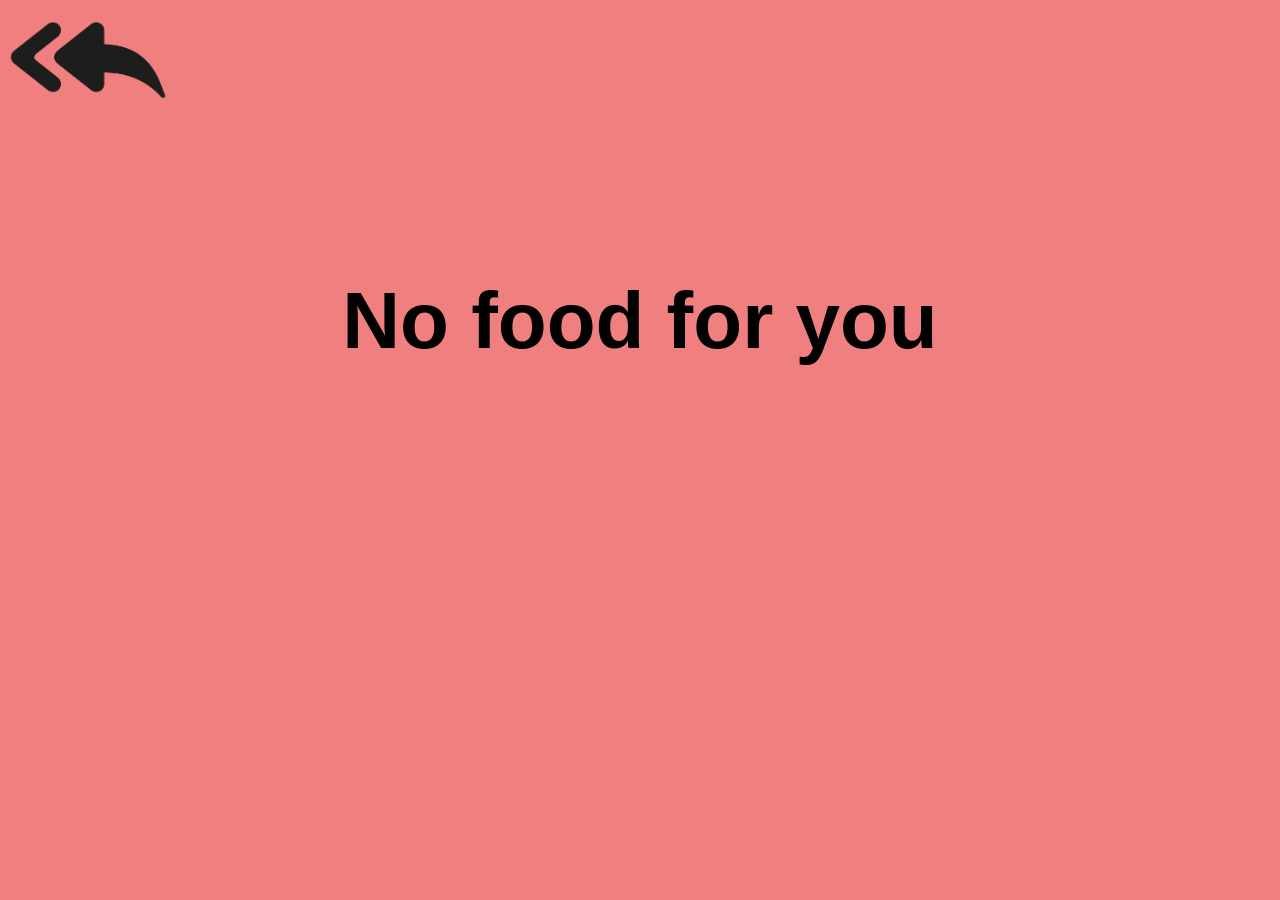
==== no.html @ 31147cba "first commit" ====
<!DOCTYPE html>
<html>
    <head>
        <link href="style.css" rel="stylesheet" type="text/css">
        <title>Flipped Classroom</title>
    </head>

    <body>

        <a href="index.html"><img src="arrow.webp" alt="Arrow" class="arrow"></a>
        <h1 class="text">No food for you</h1>

        <style>
            body {
                background-color: lightcoral;
            }
        </style>

    </body>
</html>
---- style.css ----
body {
    background-color: lightblue;
    font-family: Arial, sans-serif;
}

h1 {
    text-align: center;
    margin-top: 16rem;
    font-size: 5rem;
}

.text {
    text-align: center;
    margin-top: 10rem;
    font-size: 5rem;
}

.food {
    display: block;
    margin: auto;
    width: 50rem;
}

.arrow {
    display: block;
    width: 10rem;
}

.button {
    display: flex;
    flex-direction: column;
    align-items: center;
    gap: 1rem;
}

.button a {
    color: black;
    padding: 20px 40px;
    border-radius: 10px;
    text-decoration: none;
}

.button a:first-child {
    background-color: lightgreen;
    font-size: 2rem;
}

.button a:last-child {
    background-color: lightcoral;
    font-size: 1rem;
}
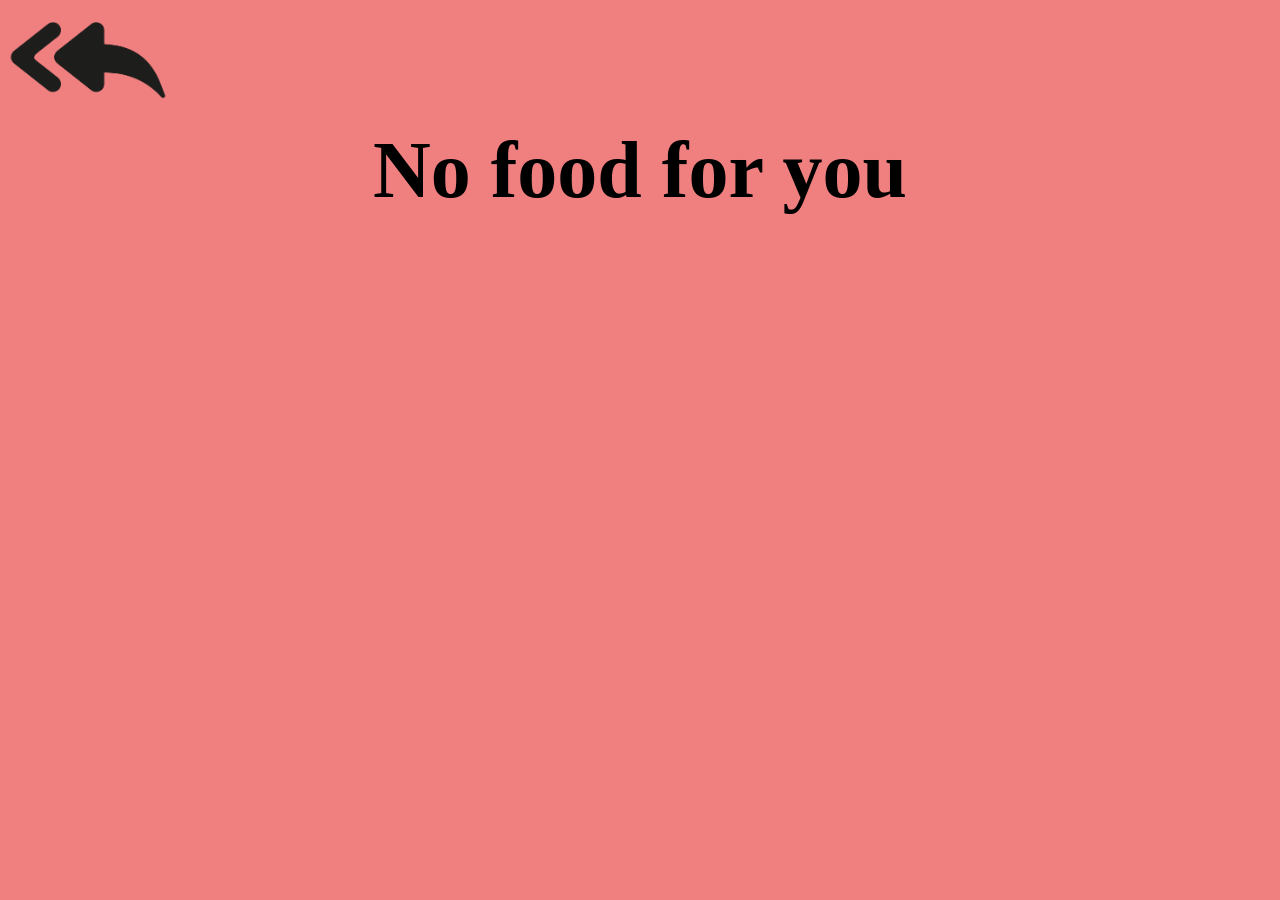
==== commit a4faa481: "Added comments for Flipped Classroom" ====
--- a/no.html
+++ b/no.html
@@ -6,7 +6,7 @@
     </head>
 
     <body>
-
+        
         <a href="index.html"><img src="arrow.webp" alt="Arrow" class="arrow"></a>
         <h1 class="text">No food for you</h1>
 
--- a/style.css
+++ b/style.css
@@ -1,21 +1,45 @@
+/* curly bracket */
 body {
-    background-color: lightblue;
-    font-family: Arial, sans-serif;
-}
+    /* colors can be specified using names, hex values, or RGB values */
+    background-color: lightblue; 
+    font-family: Copperplate, Papyrus, fantasy;
+} 
 
 h1 {
     text-align: center;
+    /* 
+    rem units are a relative way to size elements 1 rem = 16px 
+    em and px are also used for sizing, but rem is more consistent across different screen sizes and user settings
+    1 em = 16px but can be affected by the font size of the parent element, while 1 rem is always based on the root font size
+    */
     margin-top: 16rem;
     font-size: 5rem;
 }
 
+/* 
+selects elements with the specific class name
+.className selects all elements with the class "className"
+*/
 .text {
+    /* 
+    text-align is used to set the horizontal alignment of the text within an element
+    center aligns the text to the center of its container
+    */
     text-align: center;
-    margin-top: 10rem;
+    margin-top: 10px;
     font-size: 5rem;
 }
 
-.food {
+/* 
+selects the element with the specific id name 
+#idName selects the element with the id "idName"
+*/
+#food {
+    /* 
+    display: block; sets the element to display as a block-level element
+    margin: auto; centers the element horizontally within its container
+    width: 50rem; sets the width of the element to 50 rem units
+    */
     display: block;
     margin: auto;
     width: 50rem;
@@ -26,26 +50,41 @@
     width: 10rem;
 }
 
-.button {
+#button {
+    /* 
+    display: flex; sets the element to display as a flex container, allowing for flexible layout of its child elements
+    flex-direction: column; stacks the child elements vertically
+    align-items: center; centers the child elements horizontally within the container
+    gap: 1rem; adds space between the child elements
+    */
     display: flex;
     flex-direction: column;
     align-items: center;
     gap: 1rem;
 }
 
-.button a {
+/* 
+
+*/
+#button a {
     color: black;
+    /* 
+    padding is used to create space around the content of an element
+    20px 40px means 20px of padding on the top and bottom, and 40px on the left and right
+    border-radius is used to create rounded corners on an element, 10px means the corners will have a radius of 10 pixels
+    text-decoration: none; removes the default underline from the links
+    */
     padding: 20px 40px;
     border-radius: 10px;
     text-decoration: none;
 }
 
-.button a:first-child {
+#yes {
     background-color: lightgreen;
     font-size: 2rem;
 }
 
-.button a:last-child {
+#no {
     background-color: lightcoral;
     font-size: 1rem;
 }
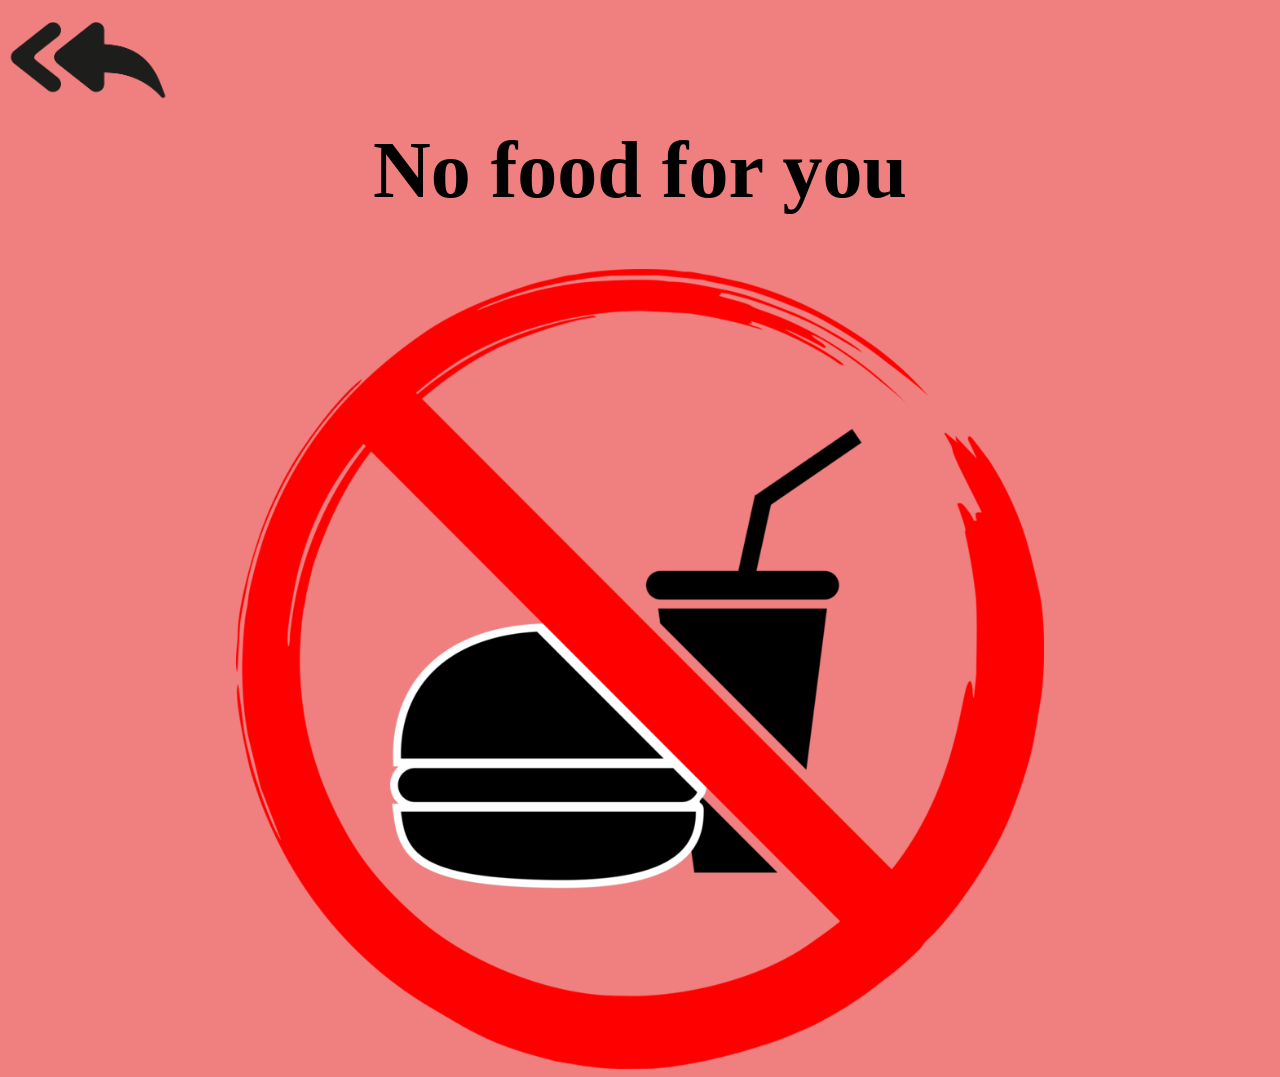
==== commit 99b4c3fe: "Added image" ====
--- a/no.html
+++ b/no.html
@@ -2,13 +2,14 @@
 <html>
     <head>
         <link href="style.css" rel="stylesheet" type="text/css">
-        <title>Flipped Classroom</title>
+        <title>Not Hungry</title>
     </head>
 
     <body>
         
         <a href="index.html"><img src="arrow.webp" alt="Arrow" class="arrow"></a>
         <h1 class="text">No food for you</h1>
+        <img src="no-food.webp" alt="No Food" id="food">
 
         <style>
             body {
--- a/style.css
+++ b/style.css
@@ -42,7 +42,13 @@
     */
     display: block;
     margin: auto;
-    width: 50rem;
+    height: 50rem;
+}
+
+#noFood {
+    display: block;
+    margin: auto;
+    width: 40rem;
 }
 
 .arrow {
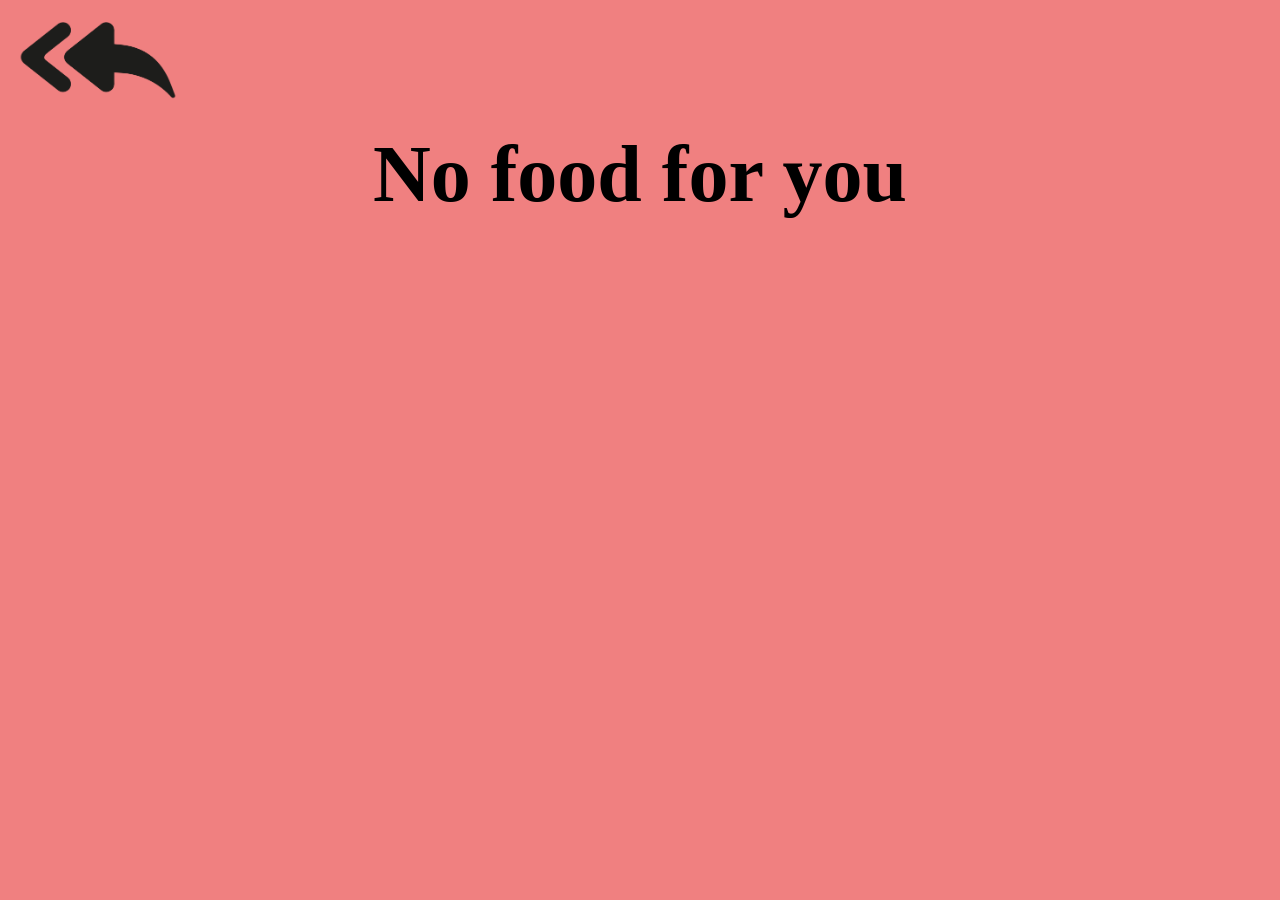
==== commit cd978613: "Removed image for no food. Changed back to classes instead of id's. Removed unnecessary code." ====
--- a/no.html
+++ b/no.html
@@ -9,7 +9,6 @@
         
         <a href="index.html"><img src="arrow.webp" alt="Arrow" class="arrow"></a>
         <h1 class="text">No food for you</h1>
-        <img src="no-food.webp" alt="No Food" id="food">
 
         <style>
             body {
--- a/style.css
+++ b/style.css
@@ -21,20 +21,14 @@
 .className selects all elements with the class "className"
 */
 .text {
-    /* 
-    text-align is used to set the horizontal alignment of the text within an element
-    center aligns the text to the center of its container
-    */
-    text-align: center;
     margin-top: 10px;
-    font-size: 5rem;
 }
 
 /* 
 selects the element with the specific id name 
 #idName selects the element with the id "idName"
 */
-#food {
+.food {
     /* 
     display: block; sets the element to display as a block-level element
     margin: auto; centers the element horizontally within its container
@@ -45,18 +39,12 @@
     height: 50rem;
 }
 
-#noFood {
-    display: block;
-    margin: auto;
-    width: 40rem;
+.arrow {
+    width: 10rem;
+    margin-left: 10px;
 }
 
-.arrow {
-    display: block;
-    width: 10rem;
-}
-
-#button {
+.button {
     /* 
     display: flex; sets the element to display as a flex container, allowing for flexible layout of its child elements
     flex-direction: column; stacks the child elements vertically
@@ -72,7 +60,7 @@
 /* 
 
 */
-#button a {
+.button a {
     color: black;
     /* 
     padding is used to create space around the content of an element
@@ -85,12 +73,11 @@
     text-decoration: none;
 }
 
-#yes {
+.yes {
     background-color: lightgreen;
     font-size: 2rem;
 }
 
-#no {
+.no {
     background-color: lightcoral;
-    font-size: 1rem;
 }
